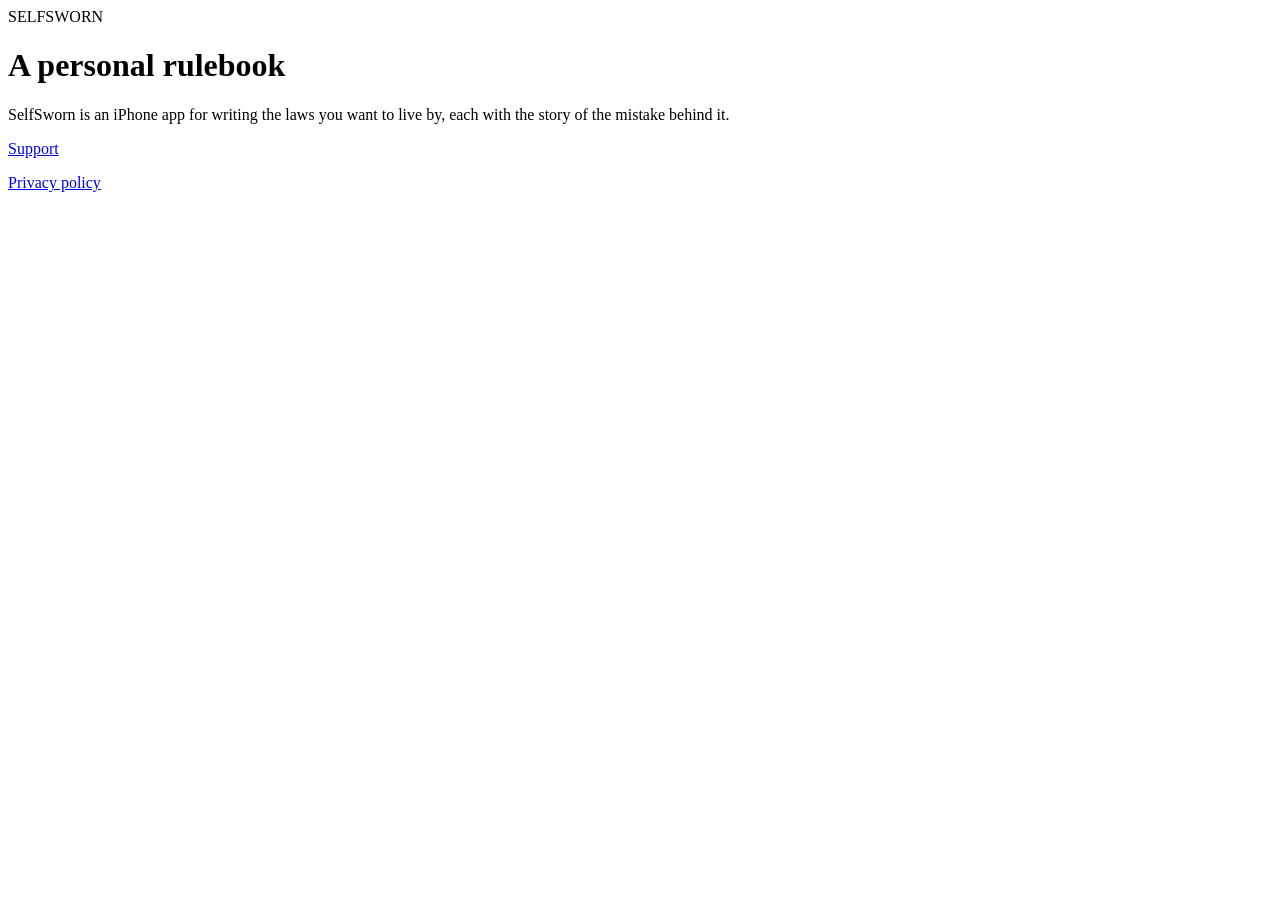
==== index.html @ 911bc258 "Create index.html" ====
<!doctype html>
<html lang="en">
<head>
<meta charset="utf-8">
<meta name="viewport" content="width=device-width, initial-scale=1">
<title>SelfSworn</title>
<link rel="stylesheet" href="style.css">
</head>
<body>
<main>
<div class="eyebrow">SELFSWORN</div>
<h1>A personal rulebook</h1>
<p>SelfSworn is an iPhone app for writing the laws you want to live by, each with the story of the mistake behind it.</p>
<p><a href="support.html">Support</a></p>
<p><a href="privacy.html">Privacy policy</a></p>
</main>
</body>
</html>
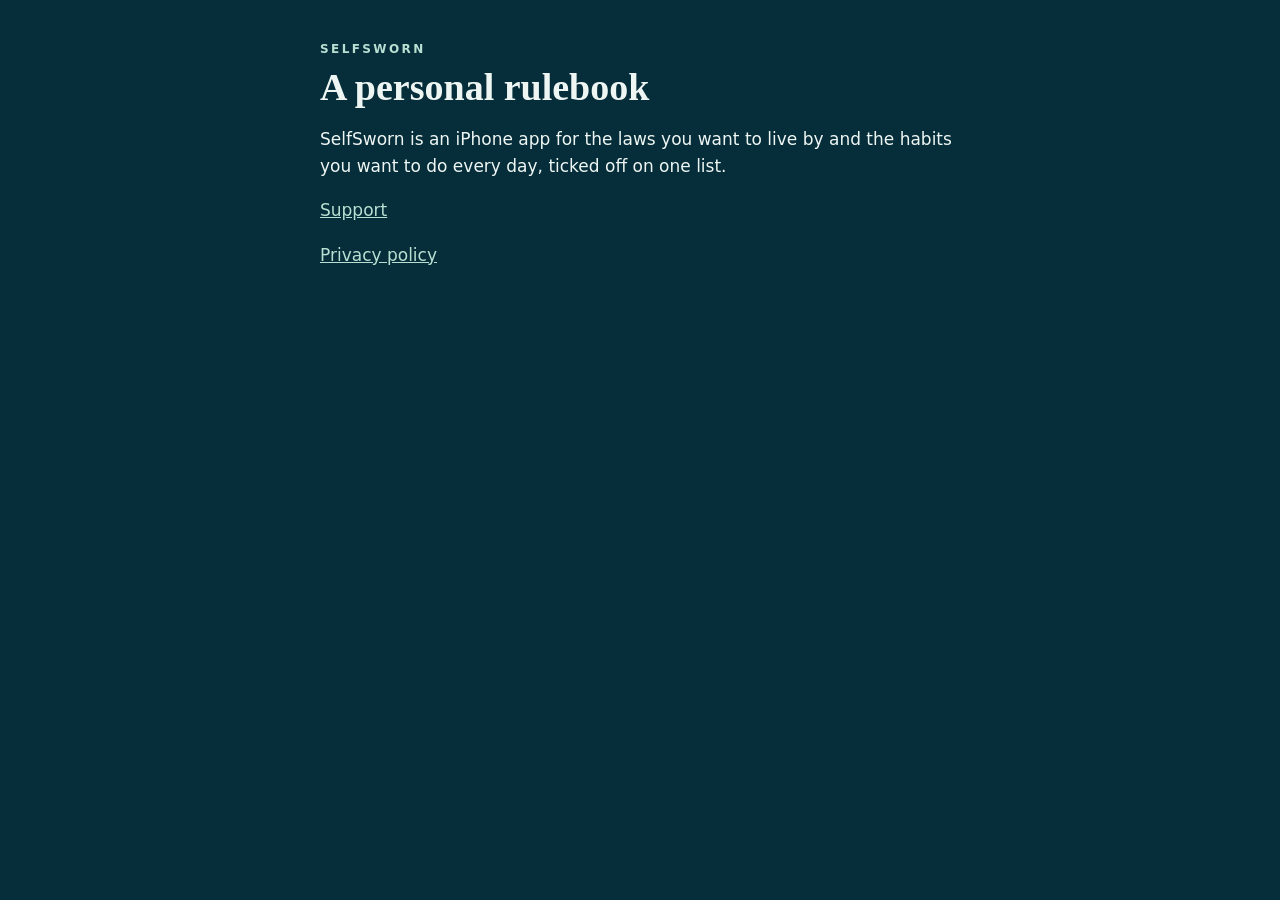
==== commit 9aba6c78: "Update site copy for the redesigned app Habits and the Today list in the description, Me in place of" ====
--- a/index.html
+++ b/index.html
@@ -10,7 +10,7 @@
 <main>
 <div class="eyebrow">SELFSWORN</div>
 <h1>A personal rulebook</h1>
-<p>SelfSworn is an iPhone app for writing the laws you want to live by, each with the story of the mistake behind it.</p>
+<p>SelfSworn is an iPhone app for the laws you want to live by and the habits you want to do every day, ticked off on one list.</p>
 <p><a href="support.html">Support</a></p>
 <p><a href="privacy.html">Privacy policy</a></p>
 </main>
--- a/style.css
+++ b/style.css
@@ -0,0 +1,14 @@
+:root { color-scheme: dark; }
+* { box-sizing: border-box; }
+body { margin: 0; background: #062D3A; color: #EEF6F3; font: 17px/1.6 system-ui, -apple-system, "Segoe UI", Roboto, sans-serif; -webkit-text-size-adjust: 100%; }
+main { max-width: 680px; margin: 0 auto; padding: 40px 20px 72px; }
+h1 { font: 600 38px/1.1 Georgia, "Times New Roman", serif; margin: 8px 0; }
+h2 { font: 600 23px/1.25 Georgia, "Times New Roman", serif; margin: 40px 0 8px; color: #B8E0D2; }
+p, li { overflow-wrap: break-word; }
+li { margin: 6px 0; }
+ul { padding-left: 22px; }
+a { color: #B8E0D2; }
+.eyebrow { font-size: 12px; letter-spacing: 2.4px; font-weight: 600; color: #B8E0D2; }
+.muted { color: #9DBDB8; }
+.card { background: rgba(255,255,255,0.06); border-radius: 16px; padding: 4px 18px; margin: 16px 0; }
+footer { margin-top: 48px; padding-top: 20px; border-top: 1px solid rgba(184,224,210,0.25); font-size: 15px; }
